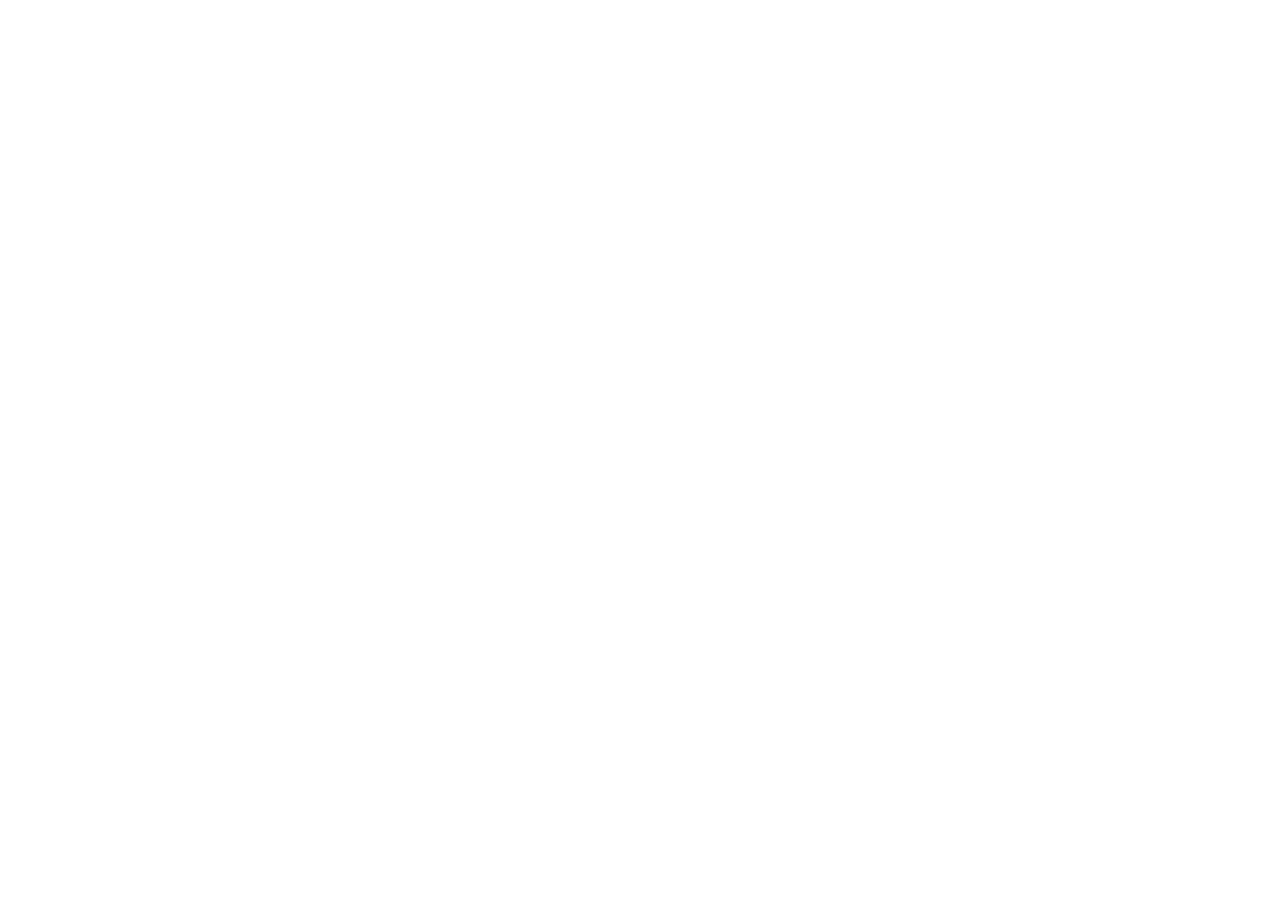
==== productos.html @ 771b81a8 "Subtarea 1: definir la estructura del html." ====
<!DOCTYPE html>
<html lang="es">
<head>
    <meta charset="UTF-8">
    <meta name="viewport" content="width=device-width, initial-scale=1.0">
    <link rel="stylesheet" href="productos.css">
    <title>Productos</title>
</head>
<body>
    
</body>
</html>
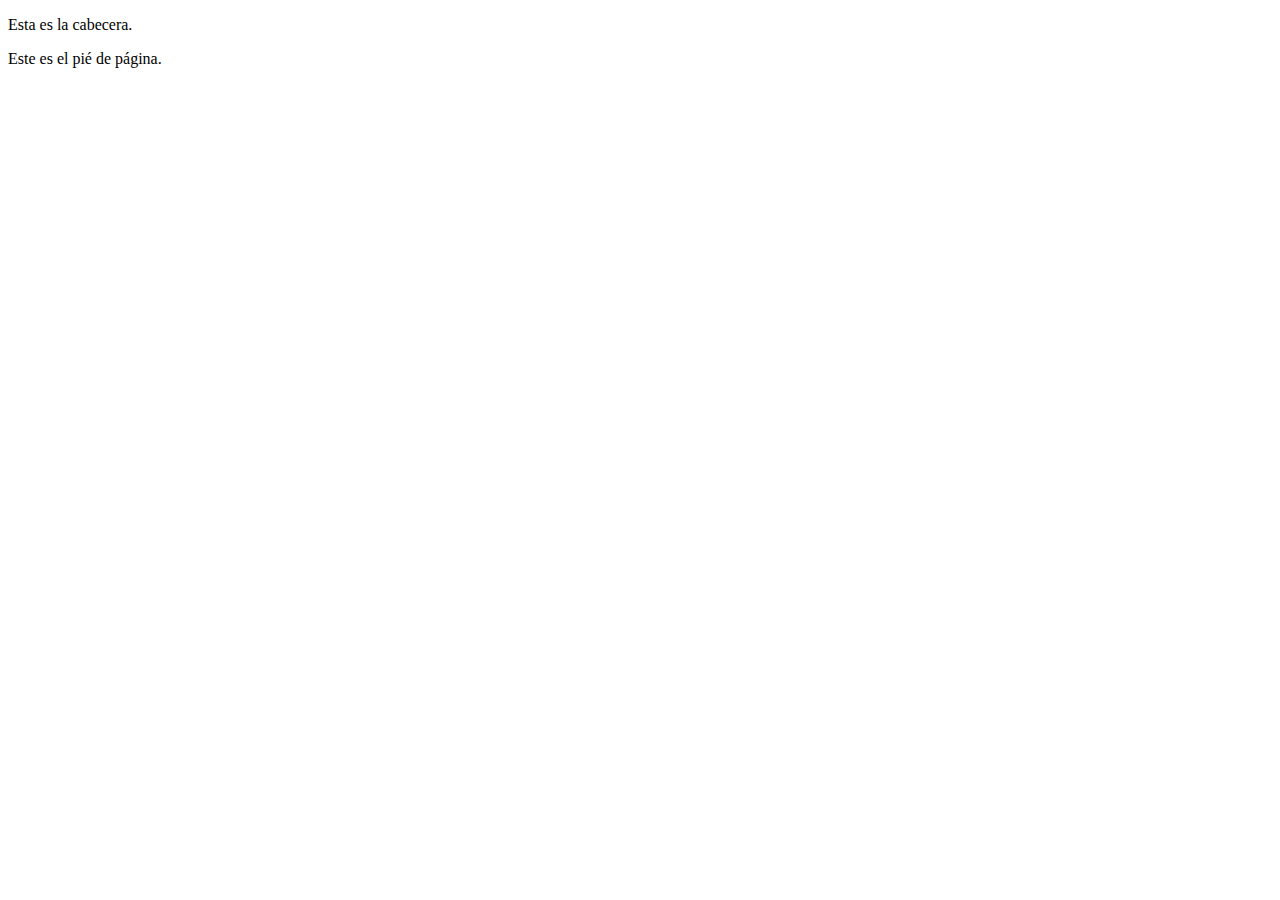
==== commit a895b62e: "Subtarea 2: definir la cabecera y el pié de página." ====
--- a/productos.html
+++ b/productos.html
@@ -7,6 +7,11 @@
     <title>Productos</title>
 </head>
 <body>
-    
+    <header>
+        <p>Esta es la cabecera.</p>
+    </header>
+    <footer>
+        <p>Este es el pié de página.</p>
+    </footer>
 </body>
 </html>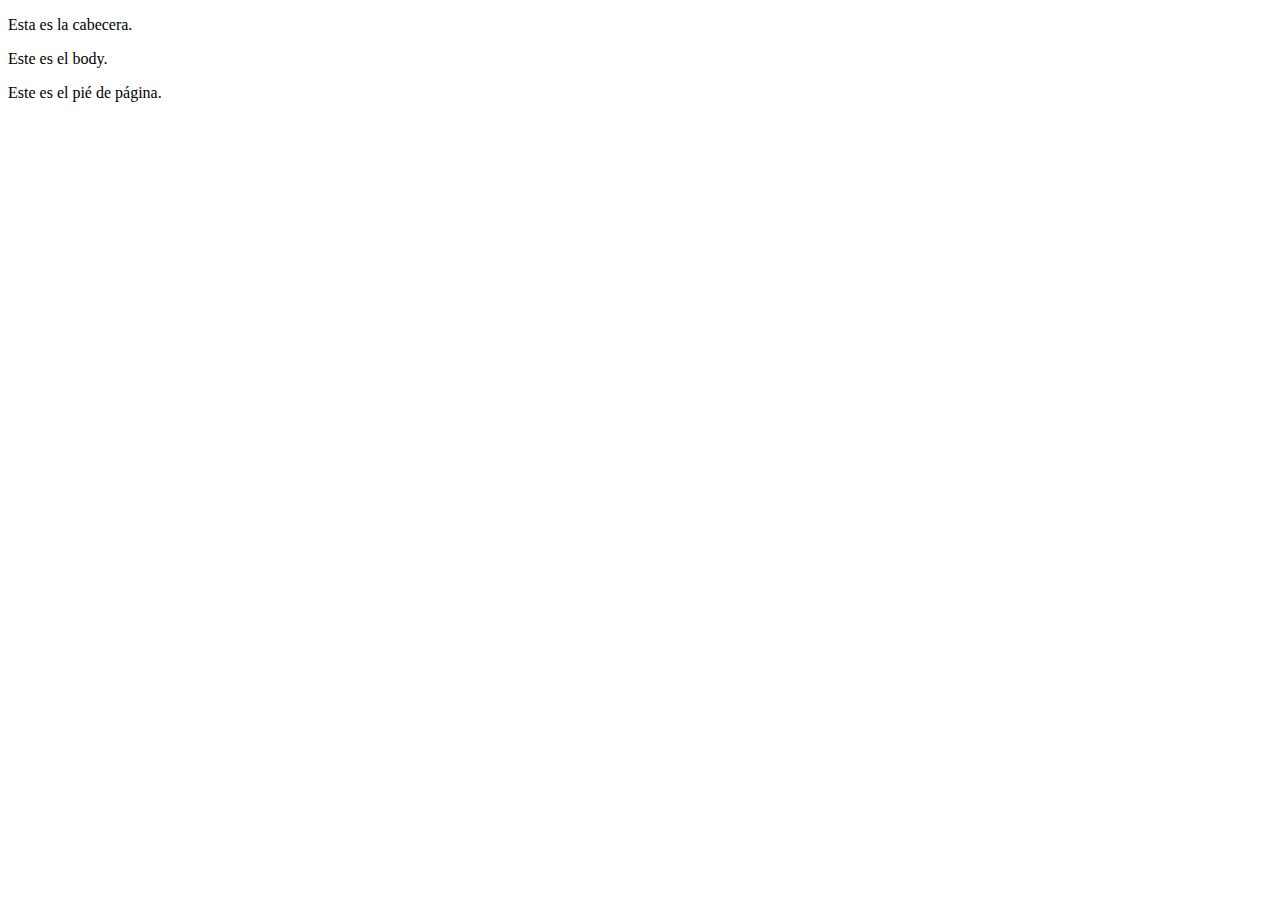
==== commit 6a2c540e: "Subtarea 3: definir el body" ====
--- a/productos.html
+++ b/productos.html
@@ -10,6 +10,9 @@
     <header>
         <p>Esta es la cabecera.</p>
     </header>
+    <main>
+        <p>Este es el body.</p>
+    </main>
     <footer>
         <p>Este es el pié de página.</p>
     </footer>
